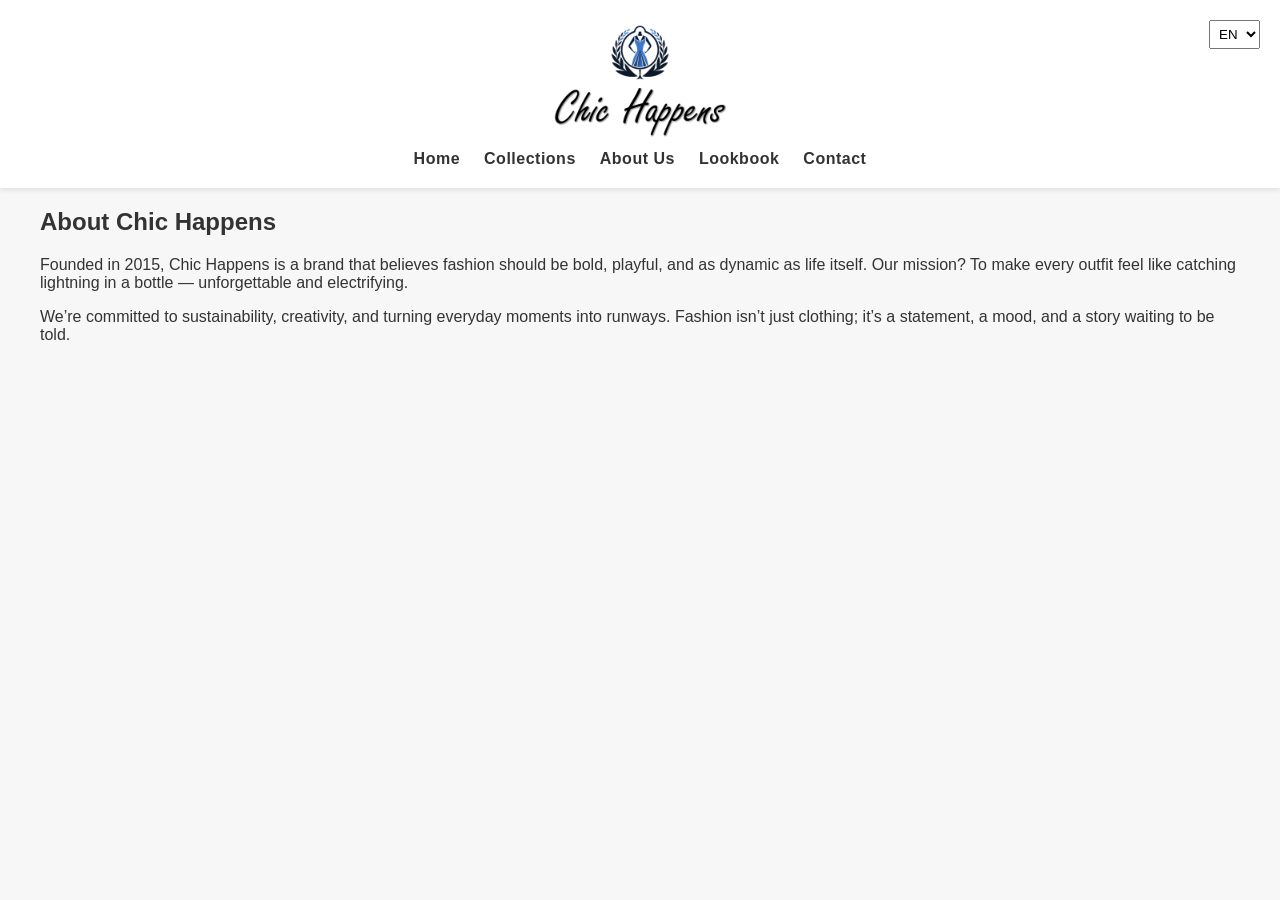
==== about.html @ 901451b3 "Initial commit" ====
<!DOCTYPE html>
<html lang="en">
<head>
  <meta charset="UTF-8">
  <meta name="viewport" content="width=device-width, initial-scale=1.0">
  <title data-i18n="title">About Us</title>
  <link rel="stylesheet" href="style.css">
</head>
<body>

<header class="navbar">
  <div class="container">
    <a href="index.html" class="logo">
  <img src="assets/images/logo.png" alt="Chic Happens Logo">
    </a>
    <nav>
      <ul>
        <li><a href="index.html" data-i18n="nav.home">Home</a></li>
        <li><a href="collections.html" data-i18n="nav.collections">Collections</a></li>
        <li><a href="about.html" data-i18n="nav.about">About Us</a></li>
        <li><a href="lookbook.html" data-i18n="nav.lookbook">Lookbook</a></li>
        <li><a href="contact.html" data-i18n="nav.contact">Contact</a></li>
      </ul>
    </nav>
    <select id="langSwitcher">
      <option value="en">EN</option>
      <option value="uk">UK</option>
    </select>
  </div>
</header>

<section class="about container">
  <h2 data-i18n="about.title">About Chic Happens</h2>
  <p data-i18n="about.story">Founded in 2015, Chic Happens is a brand that believes fashion should be bold, playful, and as dynamic as life itself. Our mission? To make every outfit feel like catching lightning in a bottle — unforgettable and electrifying.</p>
  <p data-i18n="about.mission">We’re committed to sustainability, creativity, and turning everyday moments into runways. Fashion isn’t just clothing; it’s a statement, a mood, and a story waiting to be told.</p>
</section>

<script src="app.js"></script>
</body>
</html>
---- style.css ----
body {
  font-family: 'Arial', sans-serif;
  margin: 0;
  background: #f7f7f7;
  color: #333;
}

.container {
  max-width: 1200px;
  margin: 0 auto;
  padding: 0 20px;
}

/* ===== NAVBAR ===== */

.navbar {
  background: #fff;
  box-shadow: 0 2px 5px rgba(0,0,0,0.1);
  padding: 20px 0;
  text-align: center; /* centers logo + nav */
  position: relative;
}

/* Logo */
.logo img {
  display: block;
  margin: 0 auto;
  max-height: 120px; /* balanced size */
}

/* Navigation */
.navbar nav {
  margin-top: 10px;
}

.navbar nav ul {
  display: flex;
  justify-content: center;
  gap: 24px;
  list-style: none;
  padding: 0;
  margin: 0;
}

/* Menu links */
.navbar a {
  text-decoration: none;
  color: #333;
  font-weight: 600; /* restored boldness */
  letter-spacing: 0.5px;
  transition: color 0.2s ease;
}

.navbar a:hover {
  color: #007bff;
}

/* Language switcher (kept out of center flow) */
#langSwitcher {
  position: absolute;
  right: 20px;
  top: 20px;
  padding: 5px;
}

/* ===== HERO ===== */

.hero {
  width: 100vw;           /* full viewport width */
  max-width: 100vw;       /* prevent parent constraints */
  overflow: hidden;       /* hide any overflow */
  position: relative;     
}

/* Hero image container scoped separately */
.hero .image-tooltip-container {
  display: block;
  width: 100%;
  position: relative;
}

.hero img {
  width: 100%;          /* stretch to container */
  height: 70vh;         /* adjust as needed */
  object-fit: cover;
  display: block;
}

.hero-text {
  position: absolute;
  top: 50%;
  left: 50%;
  transform: translate(-50%, -50%);
  color: white;
  text-align: center;
  width: 90%;           /* optional, prevents text from spilling */
  max-width: 800px;
}

.cta-btn {
  background: #007bff;
  padding: 12px 24px;
  color: white;
  text-decoration: none;
  border-radius: 25px;
  font-weight: bold;
  display: inline-block;
  margin-top: 15px;
}

/* ===== PRODUCTS ===== */

.featured {
  padding: 60px 20px;
  text-align: center;
}

.product-grid {
  display: grid;
  grid-template-columns: repeat(auto-fit, minmax(250px, 1fr));
  gap: 20px;
  margin-top: 40px;
}

.product-card {
  background: white;
  padding: 15px;
  border-radius: 10px;
  box-shadow: 0 3px 6px rgba(0,0,0,0.1);
}

/* Featured products tooltip containers stay inline-block to prevent stretching */
.featured .image-tooltip-container {
  display: inline-block;
  width: auto;
  position: relative;
}

.product-card img {
  width: 100%;
  height: 300px;        /* set desired height */
  object-fit: cover;    /* prevents distortion, crops instead */
  border-radius: 10px;
}

/* ===== NEWSLETTER ===== */

.newsletter {
  background: #e6f2ff;
  text-align: center;
  padding: 60px 20px;
}

.newsletter form {
  margin-top: 20px;
}

.newsletter input[type="email"] {
  padding: 10px;
  width: 250px;
  border-radius: 5px;
  border: 1px solid #ccc;
}

.newsletter button {
  padding: 10px 20px;
  border-radius: 5px;
  border: none;
  background: #007bff;
  color: white;
  font-weight: bold;
  cursor: pointer;
}

/* ===== TOOLTIP ===== */

/* Tooltips are reused but layout differs by section */
.tooltip-text {
  visibility: hidden;
  max-width: 200px;
  background-color: rgba(0, 0, 0, 0.8);
  color: #fff;
  text-align: center;
  padding: 6px 10px;
  border-radius: 5px;
  position: absolute;
  bottom: 10px;
  left: 50%;
  transform: translateX(-50%);
  font-size: 0.85rem;
  opacity: 0;
  transition: opacity 0.3s ease;
}

.image-tooltip-container:hover .tooltip-text {
  visibility: visible;
  opacity: 1;
}

/* ===== RESPONSIVE ===== */

@media (max-width: 768px) {
  .hero img {
    height: 50vh;  /* smaller hero on mobile */
  }

  .hero-text {
    font-size: 0.9rem;
    width: 90%;
  }

  .navbar nav ul {
    flex-direction: column;
    gap: 12px;
  }

  .newsletter input[type="email"] {
    width: 70%;
  }
}

/* =================== Contact Page =================== */

.contact {
  padding: 80px 20px;
  text-align: center;
}

.contact h2 {
  font-size: 2.2rem;
  margin-bottom: 10px;
}

.contact-intro {
  font-size: 1rem;
  margin-bottom: 40px;
  color: #555;
  max-width: 700px;
  margin-left: auto;
  margin-right: auto;
}

/* Layout for form + info */
.contact-layout {
  display: flex;
  gap: 40px;
  justify-content: space-between;
  flex-wrap: wrap;
  margin-top: 40px;
}

/* Form */
.contact-form {
  flex: 1;
  min-width: 300px;
  max-width: 600px;
}

.form-group {
  margin-bottom: 18px;
  text-align: left;
}

.form-group label {
  display: block;
  font-weight: 600;
  margin-bottom: 6px;
  color: #333;
}

.contact-form input,
.contact-form textarea {
  width: 100%;
  padding: 12px 15px;
  border: 1px solid #ccc;
  border-radius: 6px;
  font-size: 1rem;
  outline: none;
  transition: border-color 0.2s ease;
}

.contact-form input:focus,
.contact-form textarea:focus {
  border-color: #007bff;
}

.btn-primary {
  padding: 12px 28px;
  background: #007bff;
  color: white;
  border: none;
  border-radius: 6px;
  font-size: 1rem;
  cursor: pointer;
  margin-top: 8px;
  transition: background 0.3s ease;
}

.btn-primary:hover {
  background: #0056b3;
}

/* Contact Info Sidebar */
.contact-details {
  flex: 0 0 280px;
  text-align: left;
}

.contact-details .info-block {
  margin-bottom: 32px;
}

.contact-details h3 {
  font-size: 1.2rem;
  margin-bottom: 8px;
  color: #333;
}

.contact-details p,
.contact-details .social-links a {
  font-size: 1rem;
  color: #555;
  text-decoration: none;
  display: block;
  margin-bottom: 6px;
}

.contact-details .social-links a:hover {
  color: #007bff;
}

/* Responsive adjustments */
@media (max-width: 768px) {
  .contact-layout {
    flex-direction: column;
    gap: 30px;
  }
  .contact-details .social-links {
    display: flex;
    justify-content: center;
    gap: 12px;
  }  
}

/* ===== LOOKBOOK IMAGES ===== */
.lookbook .product-card img {
  width: 100%;
  height: auto;        /* preserve natural aspect ratio */
  object-fit: contain; /* ensure the whole image is visible */
  border-radius: 10px;
  display: block;
}

/* Social icons sizing */

.contact-details .social-links {
  display: flex;           /* horizontal layout */
  flex-direction: row;     /* default, can be omitted */
  gap: 16px;               /* spacing between icons */
  align-items: center;     /* vertically center if mixed content */
  justify-content: flex-start; /* or center if you want centered row */
  margin-top: 8px;
}

.contact-details .social-links a img {
  width: 32px;       /* uniform width */
  height: 32px;      /* uniform height */
  object-fit: contain;
  transition: transform 0.3s ease;
}

.contact-details .social-links a img:hover {
  transform: scale(1.2); /* subtle hover effect */
}
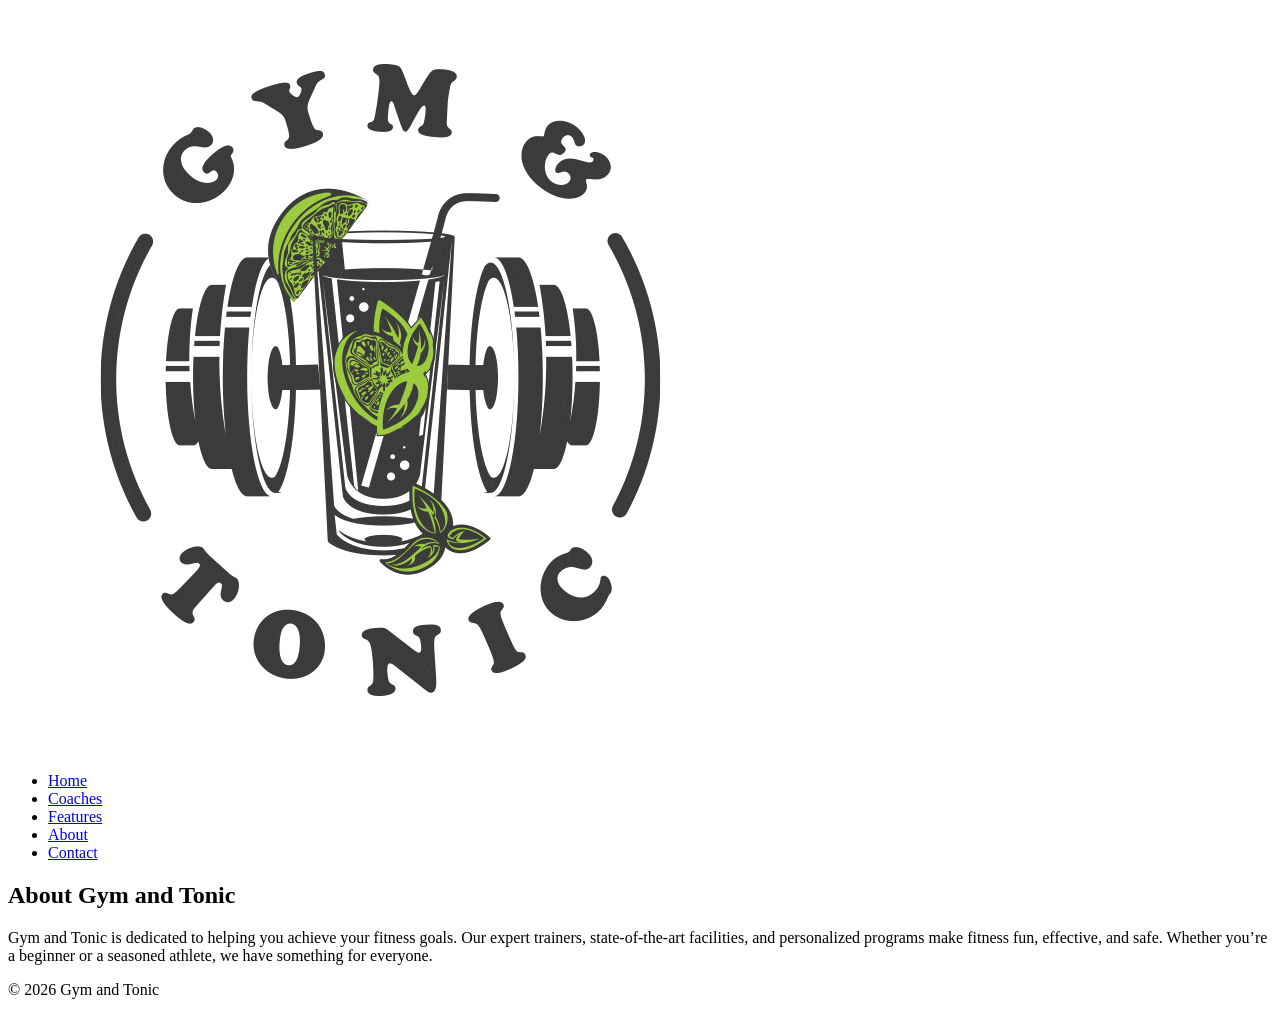
==== commit 3d95173b: "first version" ====
--- a/about.html
+++ b/about.html
@@ -3,38 +3,31 @@
 <head>
   <meta charset="UTF-8">
   <meta name="viewport" content="width=device-width, initial-scale=1.0">
-  <title data-i18n="title">About Us</title>
-  <link rel="stylesheet" href="style.css">
+  <title>Gym and Tonic - About Us</title>
+  <link rel="stylesheet" href="styles.css">
+  <script src="app.js" defer></script>
 </head>
 <body>
-
-<header class="navbar">
-  <div class="container">
-    <a href="index.html" class="logo">
-  <img src="assets/images/logo.png" alt="Chic Happens Logo">
-    </a>
+  <header>
+    <img src="assets/images/logo.png" alt="Gym and Tonic Logo" class="logo">
     <nav>
       <ul>
-        <li><a href="index.html" data-i18n="nav.home">Home</a></li>
-        <li><a href="collections.html" data-i18n="nav.collections">Collections</a></li>
-        <li><a href="about.html" data-i18n="nav.about">About Us</a></li>
-        <li><a href="lookbook.html" data-i18n="nav.lookbook">Lookbook</a></li>
-        <li><a href="contact.html" data-i18n="nav.contact">Contact</a></li>
+        <li><a href="index.html" data-i18n="home">Home</a></li>
+        <li><a href="coaches.html" data-i18n="coaches">Coaches</a></li>
+        <li><a href="features.html" data-i18n="features">Features</a></li>
+        <li><a href="about.html" data-i18n="about">About</a></li>
+        <li><a href="contact.html" data-i18n="contact">Contact</a></li>
       </ul>
     </nav>
-    <select id="langSwitcher">
-      <option value="en">EN</option>
-      <option value="uk">UK</option>
-    </select>
-  </div>
-</header>
+  </header>
 
-<section class="about container">
-  <h2 data-i18n="about.title">About Chic Happens</h2>
-  <p data-i18n="about.story">Founded in 2015, Chic Happens is a brand that believes fashion should be bold, playful, and as dynamic as life itself. Our mission? To make every outfit feel like catching lightning in a bottle — unforgettable and electrifying.</p>
-  <p data-i18n="about.mission">We’re committed to sustainability, creativity, and turning everyday moments into runways. Fashion isn’t just clothing; it’s a statement, a mood, and a story waiting to be told.</p>
-</section>
+  <section class="about">
+    <h1 data-i18n="about_title">About Gym and Tonic</h1>
+    <p data-i18n="about_text">Gym and Tonic is dedicated to helping you achieve your fitness goals. Our expert trainers, state-of-the-art facilities, and personalized programs make fitness fun, effective, and safe. Whether you’re a beginner or a seasoned athlete, we have something for everyone.</p>
+  </section>
 
-<script src="app.js"></script>
+  <footer>
+    <p>&copy; 2026 Gym and Tonic</p>
+  </footer>
 </body>
-</html>
+</html>
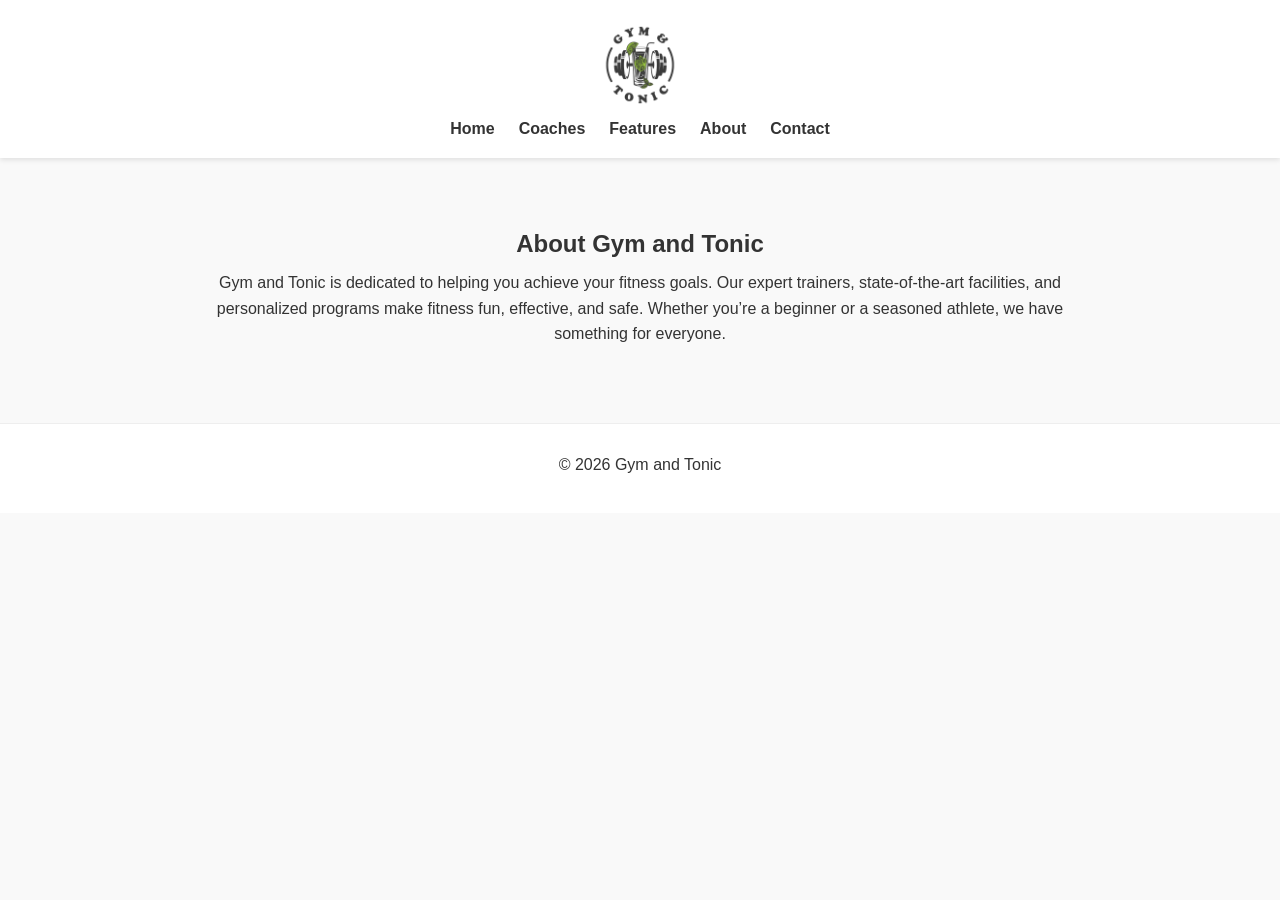
==== commit c76eb1b1: "try to fix menu" ====
--- a/about.html
+++ b/about.html
@@ -8,7 +8,7 @@
   <script src="app.js" defer></script>
 </head>
 <body>
-  <header>
+  <header class="navbar">
     <img src="assets/images/logo.png" alt="Gym and Tonic Logo" class="logo">
     <nav>
       <ul>
--- a/styles.css
+++ b/styles.css
@@ -0,0 +1,306 @@
+/* ================== GOOGLE FONTS ================== */
+@import url('https://fonts.googleapis.com/css2?family=Montserrat:wght@400;600;700&display=swap');
+
+/* ================== GLOBAL ================== */
+body {
+  font-family: 'Montserrat', sans-serif;
+  margin: 0;
+  background: #f9f9f9;
+  color: #333;
+}
+
+h1, h2, h3, h4 {
+  font-weight: 700;
+  margin: 0.5em 0;
+}
+
+p {
+  line-height: 1.6;
+  margin: 0.5em 0 1em;
+}
+
+a {
+  text-decoration: none;
+  color: inherit;
+}
+
+ul {
+  list-style: none;
+  margin: 0;
+  padding: 0;
+}
+
+/* ================== LAYOUT SYSTEM (from fashion site) ================== */
+.container {
+  max-width: 1200px;
+  margin: 0 auto;
+  padding: 0 20px;
+}
+
+/* ================== HEADER (kept gym style, adapted structure) ================== */
+
+.navbar {
+  background: #fff;
+  box-shadow: 0 2px 5px rgba(0,0,0,0.1);
+  padding: 20px 0;
+  text-align: center;
+  position: sticky;
+  top: 0;
+  z-index: 100;
+}
+
+/* logo centered like old version */
+.logo {
+  display: block;
+  margin: 0 auto;
+  max-height: 90px;
+  width: auto;
+}
+
+/* menu stacked style */
+.navbar nav {
+  margin-top: 10px;
+}
+
+.navbar nav ul {
+  display: flex;
+  justify-content: center;
+  gap: 24px;
+}
+
+.navbar nav a {
+  font-weight: 600;
+  transition: color 0.2s ease;
+}
+
+.navbar nav a:hover {
+  color: #ff4500;
+}
+
+/* ================== HERO ================== */
+.hero {
+  position: relative;
+  width: 100%;
+  height: 70vh;
+  overflow: hidden;
+}
+
+.hero img {
+  width: 100%;
+  height: 100%;
+  object-fit: cover;
+}
+
+.hero-overlay {
+  position: absolute;
+  inset: 0;
+  background: rgba(0,0,0,0.35);
+}
+
+.hero-text {
+  position: absolute;
+  top: 50%;
+  left: 50%;
+  transform: translate(-50%, -50%);
+  color: #fff;
+  text-align: center;
+  width: 90%;
+  max-width: 800px;
+}
+
+.hero-text h1 {
+  font-size: 3rem;
+}
+
+.hero-text p {
+  font-size: 1.3rem;
+}
+
+.hero-text .btn {
+  display: inline-block;
+  margin-top: 15px;
+  background: #ff4500;
+  color: #fff;
+  padding: 12px 30px;
+  border-radius: 30px;
+  font-weight: 600;
+}
+
+.hero-text .btn:hover {
+  background: #e03e00;
+}
+
+/* ================== INTRO ================== */
+.intro {
+  padding: 60px 20px;
+  text-align: center;
+  max-width: 900px;
+  margin: 0 auto;
+}
+
+/* ================== TRAINERS (mapped from product-grid system) ================== */
+.featured-trainers {
+  padding: 60px 20px;
+  text-align: center;
+}
+
+.trainer-grid {
+  display: grid;
+  grid-template-columns: repeat(auto-fit, minmax(250px, 1fr));
+  gap: 20px;
+  margin-top: 40px;
+}
+
+.trainer-card {
+  background: #fff;
+  padding: 20px;
+  border-radius: 10px;
+  box-shadow: 0 3px 6px rgba(0,0,0,0.1);
+  text-align: center;
+}
+
+.trainer-card img {
+  width: 100%;
+  height: 300px;
+  object-fit: contain;   /* IMPORTANT FIX */
+  background: #fff;
+}
+
+.trainer-card h3 {
+  margin-top: 15px;
+}
+
+/* ================== COACHES ================== */
+.coach-grid {
+  display: grid;
+  grid-template-columns: repeat(auto-fit, minmax(250px, 1fr));
+  gap: 20px;
+  padding: 60px 20px;
+}
+
+.coach-card {
+  background: #fff;
+  border-radius: 10px;
+  box-shadow: 0 3px 6px rgba(0,0,0,0.1);
+  padding: 15px;
+  text-align: center;
+}
+
+.coach-card img {
+  width: 100%;
+  height: 300px;
+  object-fit: contain;   /* IMPORTANT FIX */
+  background: #fff;
+}
+
+/* ================== FEATURES ================== */
+.features-grid {
+  display: grid;
+  grid-template-columns: repeat(auto-fit, minmax(250px, 1fr));
+  gap: 20px;
+  padding: 60px 20px;
+}
+
+.feature-card {
+  background: #fff;
+  border-radius: 10px;
+  box-shadow: 0 3px 6px rgba(0,0,0,0.1);
+  padding: 15px;
+  text-align: center;
+}
+
+.feature-card img {
+  width: 100%;
+  height: 300px;
+  object-fit: contain;   /* matches coaches behavior */
+  background: #fff;
+}
+
+/* ================== ABOUT ================== */
+.about {
+  padding: 60px 20px;
+  max-width: 900px;
+  margin: 0 auto;
+  text-align: center;
+}
+
+/* ================== CONTACT (fashion structure adapted) ================== */
+.contact-section {
+  padding: 60px 20px;
+}
+
+.contact-layout {
+  display: flex;
+  gap: 40px;
+  flex-wrap: wrap;
+}
+
+.contact-form {
+  flex: 1;
+  min-width: 300px;
+}
+
+.form-group {
+  margin-bottom: 18px;
+  text-align: left;
+}
+
+.contact-form input,
+.contact-form textarea {
+  width: 100%;
+  padding: 12px;
+  border: 1px solid #ccc;
+  border-radius: 6px;
+}
+
+.btn-primary {
+  background: #ff4500;
+  color: #fff;
+  padding: 12px 28px;
+  border: none;
+  border-radius: 6px;
+}
+
+/* contact sidebar */
+.contact-details {
+  flex: 0 0 280px;
+}
+
+/* social icons */
+.contact-details .social-links {
+  display: flex;
+  gap: 12px;
+}
+
+.contact-details .social-links img {
+  width: 32px;
+  height: 32px;
+}
+
+/* ================== FOOTER ================== */
+footer {
+  text-align: center;
+  padding: 20px;
+  background: #fff;
+  border-top: 1px solid #eee;
+}
+
+/* ================== RESPONSIVE ================== */
+@media (max-width: 768px) {
+  .navbar nav ul {
+    flex-direction: column;
+    gap: 10px;
+  }
+
+  .contact-layout {
+    flex-direction: column;
+  }
+
+  .hero-text h1 {
+    font-size: 2rem;
+  }
+
+  .hero-text p {
+    font-size: 1rem;
+  }
+}
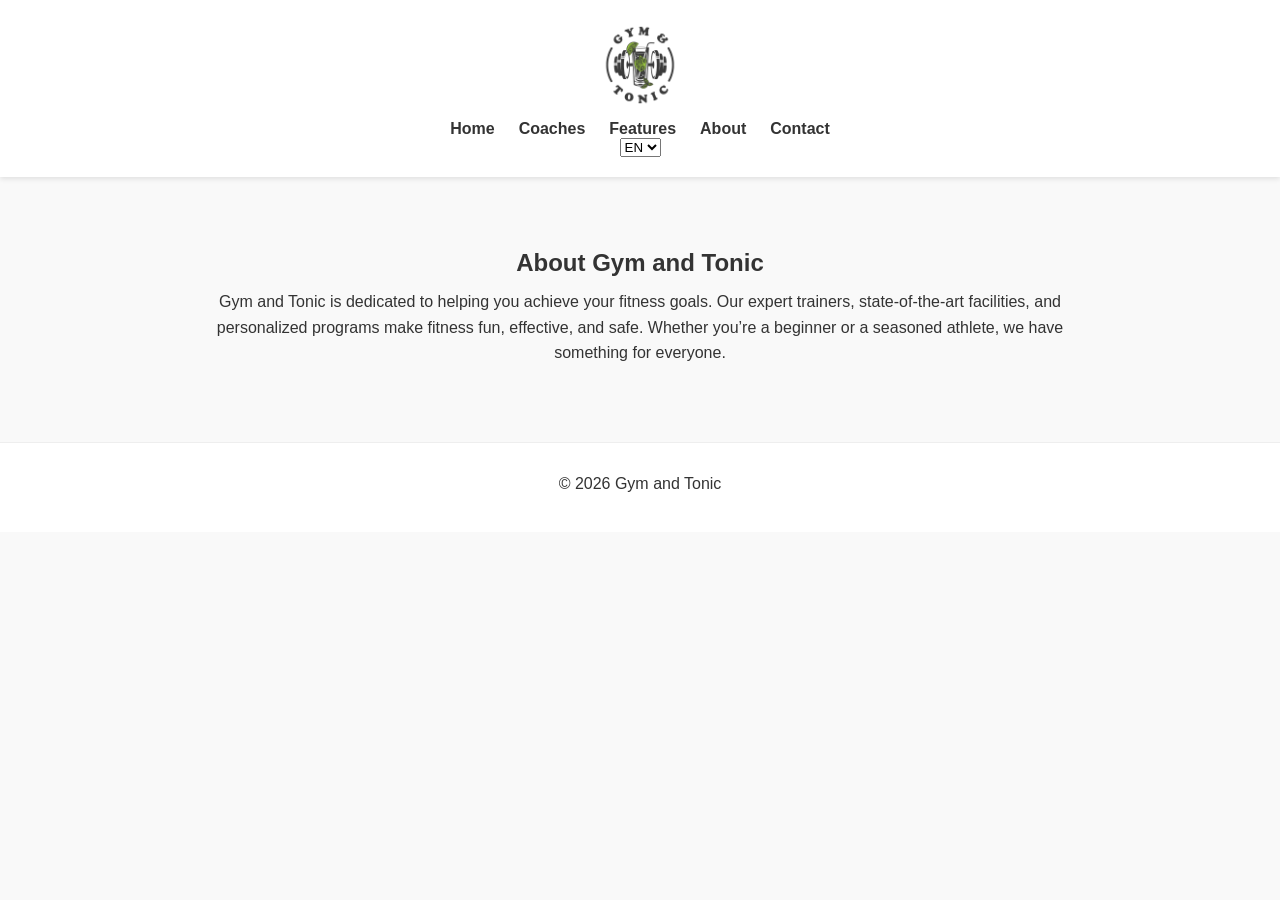
==== commit 2cef1fbe: "new layout fix" ====
--- a/about.html
+++ b/about.html
@@ -9,7 +9,7 @@
 </head>
 <body>
   <header class="navbar">
-    <img src="assets/images/logo.png" alt="Gym and Tonic Logo" class="logo">
+      <div class="container"><img src="assets/images/logo.png" alt="Gym and Tonic Logo" class="logo">
     <nav>
       <ul>
         <li><a href="index.html" data-i18n="home">Home</a></li>
@@ -19,6 +19,11 @@
         <li><a href="contact.html" data-i18n="contact">Contact</a></li>
       </ul>
     </nav>
+    <select id="langSwitcher">
+      <option value="en">EN</option>
+      <option value="uk">UK</option>
+    </select>  
+    </div>
   </header>
 
   <section class="about">
